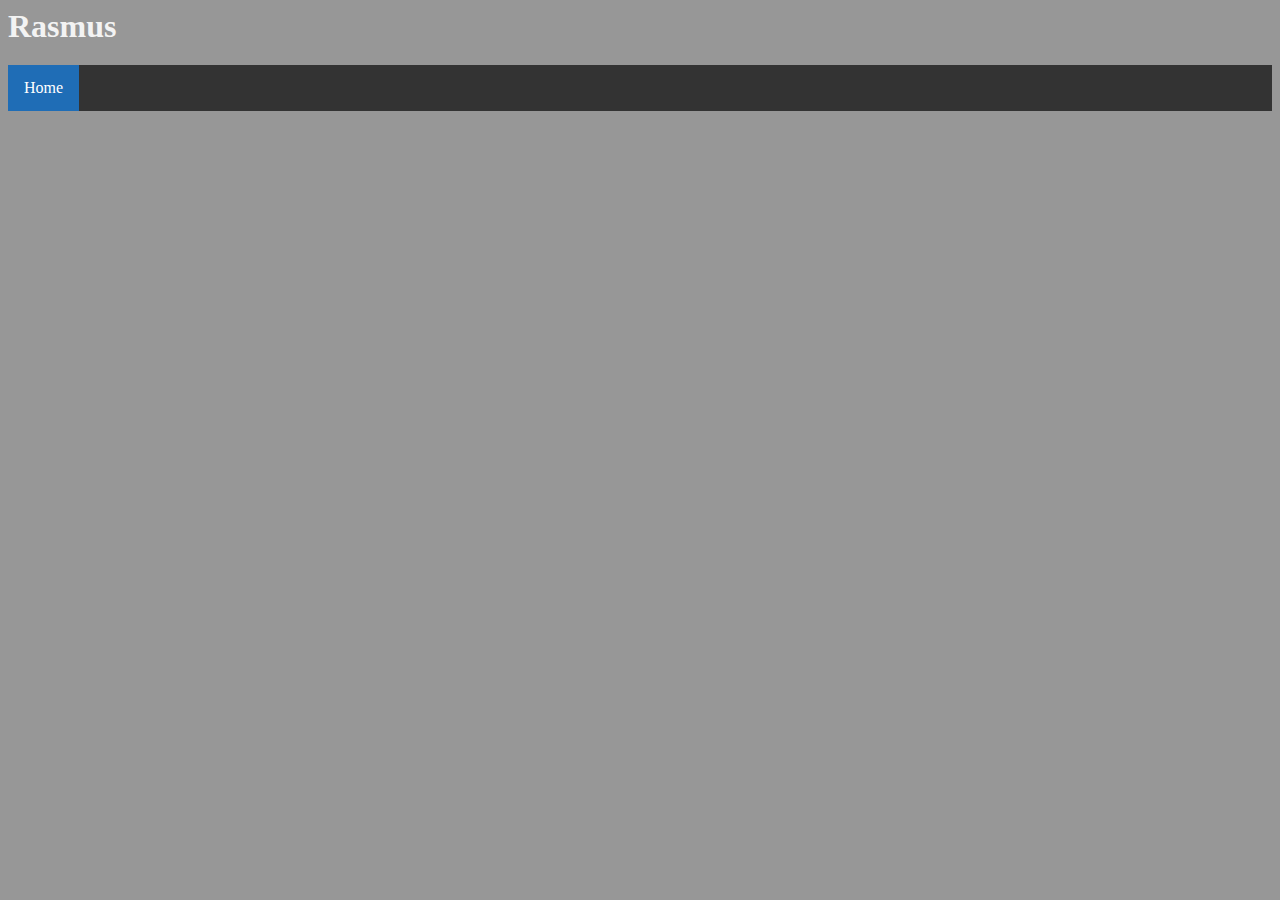
==== index.html @ 1e032517 "init" ====
<!DOCTYPE html>
<html>
<head>
    <link rel="stylesheet" type="text/css" href="myStyle.css">
</head>
<body>
    <h1 style="margin:0;" id="app">Rasmus</h1>

<ul id="example-2">
  <li><a class="active" >Home</a></li>
</ul>
---- myStyle.css ----
ul {
    list-style-type: none;
    margin: 0;
    padding: 0;
    overflow: hidden;
    background-color: #333;
    position: -webkit-sticky; /* Safari */
    position: sticky;
    top: 0;
}

li {
    float: left;
}

body {
    background-color: rgb(151, 151, 151);
}

li a {
    display: block;
    color: white;
    text-align: center;
    padding: 14px 16px;
    text-decoration: none;
}

li a:hover {
    background-color: #1f6db6;
}
.active {
    background-color: #1f6db6;
}
h1 {
  margin:0;
  color: #f3f3f3;
  padding-bottom:20px;
}
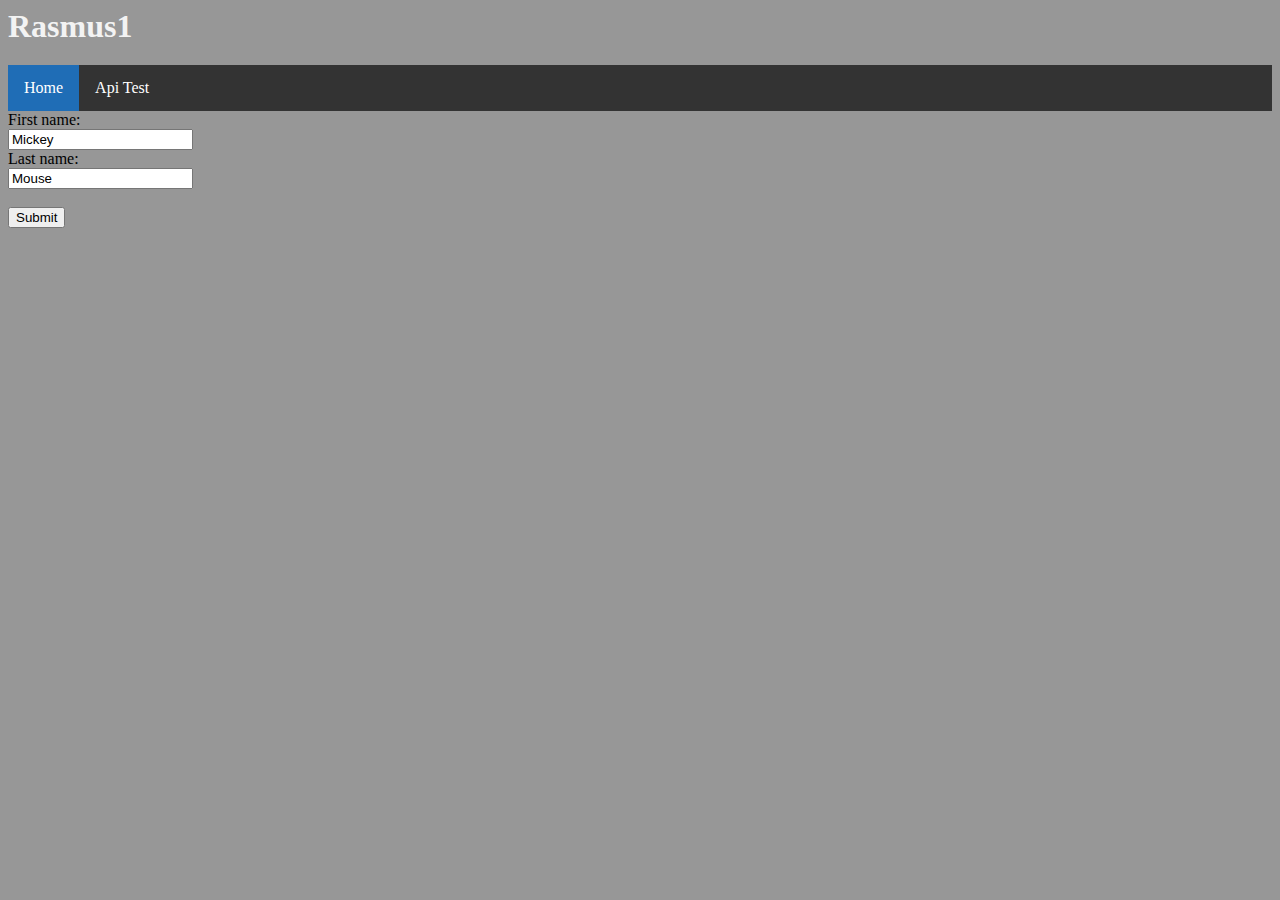
==== commit e1c4c96d: "Playing with forms." ====
--- a/index.html
+++ b/index.html
@@ -4,9 +4,28 @@
     <link rel="stylesheet" type="text/css" href="myStyle.css">
 </head>
 <body>
-    <h1 style="margin:0;" id="app">Rasmus</h1>
+    <h1 style="margin:0;" id="app">Rasmus1</h1>
 
 <ul id="example-2">
   <li><a class="active" >Home</a></li>
+  <li><a href="#news">Api Test</a></li>
 </ul>
 
+<script type="text/javascript">
+
+function handleClick() {
+   //alert("Direct Access: " + document.aye["whichThing"]);
+   //alert("Favorite weird creature: " + getRadioButtonValue(document.aye.whichThing));
+   return false; // prevent further bubbling of event
+}
+</script>
+
+<form onSubmit="return handleClick()">
+  First name:<br>
+  <input type="text" name="firstname" value="Mickey">
+  <br>
+  Last name:<br>
+  <input type="text" name="lastname" value="Mouse">
+  <br><br>
+  <input type="submit" value="Submit">
+</form> 
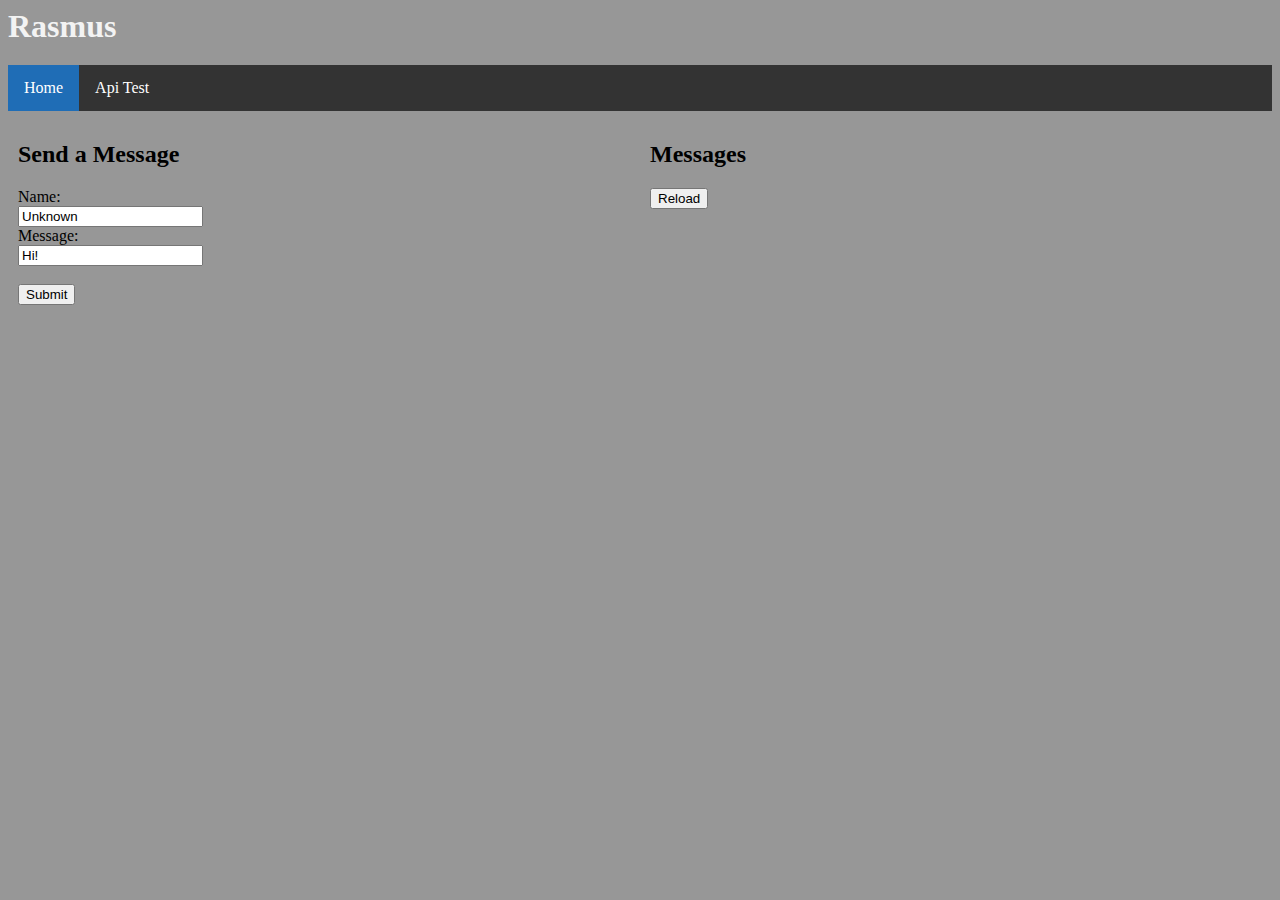
==== commit 610eee29: "Adding message board demo." ====
--- a/index.html
+++ b/index.html
@@ -1,10 +1,13 @@
 <!DOCTYPE html>
 <html>
 <head>
+    <meta content="text/html;charset=utf-8" http-equiv="Content-Type">
+    <meta content="utf-8" http-equiv="encoding">
     <link rel="stylesheet" type="text/css" href="myStyle.css">
+    <link rel="shortcut icon" href="">
 </head>
 <body>
-    <h1 style="margin:0;" id="app">Rasmus1</h1>
+    <h1 style="margin:0;" id="app">Rasmus</h1>
 
 <ul id="example-2">
   <li><a class="active" >Home</a></li>
@@ -13,19 +16,136 @@
 
 <script type="text/javascript">
 
-function handleClick() {
-   //alert("Direct Access: " + document.aye["whichThing"]);
-   //alert("Favorite weird creature: " + getRadioButtonValue(document.aye.whichThing));
-   return false; // prevent further bubbling of event
+var address = 'https://18.130.134.206'
+
+  function handleClick() {
+    if(document.getElementById('messageInput').value == "")
+    {
+      document.getElementById('sendMessageStatus').innerHTML = "Please enter message before trying to send it.";
+      return false;
+    }
+
+    document.getElementById('sendMessageStatus').innerHTML = "";
+    // 1. Create a new XMLHttpRequest object
+    let xhr = new XMLHttpRequest();
+
+    // 2. Configure it: GET-request for the URL /article/.../load
+    xhr.open('POST', address + '/api/LogItems/messages');
+
+    xhr.setRequestHeader('X-PINGOTHER', 'pingpong');
+    xhr.setRequestHeader('Content-Type', 'application/json');
+
+    // 3. Send the request over the network
+    xhr.send(JSON.stringify({
+    "name": document.getElementById('nameInput').value, "message": document.getElementById('messageInput').value }));
+    // 4. This will be called after the response is received
+    xhr.onload = function() {
+    if (xhr.status >= 300) { // analyze HTTP status of the response
+      document.getElementById('sendMessageStatus').innerHTML = `Error ${xhr.status}: ${xhr.statusText}`;
+    } else { // show the result
+      document.getElementById('sendMessageStatus').innerHTML = "Messaged saved.";
+      document.getElementById('messageInput').value = "";
+      handleReload();
+    }
+    };  
+
+    xhr.onerror = function() {
+      alert("Request failed!");
+    };
+
+    return false; // prevent further bubbling of event
+  }
+
+  function handleReload() {
+
+  // 1. Create a new XMLHttpRequest object
+  let xhr = new XMLHttpRequest();
+
+  // 2. Configure it: GET-request for the URL /article/.../load
+  xhr.open('GET', address + '/api/LogItems/messages');
+
+  xhr.setRequestHeader('X-PINGOTHER', 'pingpong');
+  xhr.setRequestHeader('Content-Type', 'application/json');
+
+  // 3. Send the request over the network
+  xhr.send(JSON.stringify());
+
+
+  function makeUL(array) {
+      if(array.length == 0)
+      {
+         return document.createTextNode('No messages yet!');
+      }
+      // Create the list element:
+      var list = document.createElement('messageListDiv'); 
+      list.setAttribute('class', 'ul2');
+      for(var i = 0; i < array.length; i++) {
+          // Create the list item:
+          var item = document.createElement('container');
+          item.setAttribute('class', 'container');
+          // Set its contents:
+
+          var message = document.createElement('container');
+          message.setAttribute('class', 'message');
+          message.innerHTML = array[i].message
+          var sender = document.createElement('container');
+          sender.setAttribute('class', 'sender');
+          sender.innerHTML = array[i].name + "#" + array[i].timeStamp;
+
+          item.appendChild(message);
+          item.appendChild(sender);
+
+          // Add it to the list:
+          list.appendChild(item);
+      }
+      // Finally, return the constructed list:
+      return list;
+  }
+
+  // 4. This will be called after the response is received
+  xhr.onreadystatechange = function() {
+    document.getElementById('foo').innerHTML = ""
+    var myArr = JSON.parse(this.responseText);
+    document.getElementById('foo').appendChild(makeUL(myArr));
+
+
+  } 
+
+  xhr.onerror = function() {
+    alert("Request failed!");
+  };
+
+  return false; 
 }
+
+handleReload();
 </script>
 
-<form onSubmit="return handleClick()">
-  First name:<br>
-  <input type="text" name="firstname" value="Mickey">
-  <br>
-  Last name:<br>
-  <input type="text" name="lastname" value="Mouse">
-  <br><br>
-  <input type="submit" value="Submit">
-</form> 
+<div class="row">
+  <div class="column">
+ 
+    <h2>Send a Message</h2>
+    <form onSubmit="return handleClick()">
+    Name:<br>
+    <input type="text" id="nameInput" name="Name" value="Unknown">
+    <br>
+    Message:<br>
+    <input type="text" id="messageInput" name="Message" value="Hi!">
+    <br><br>
+    <input type="submit" value="Submit">
+    </form> 
+    <p id="sendMessageStatus"></p>
+    
+  </div>
+  <div class="column">
+    <h2>Messages</h2>
+    <p id="messageBoard"></p>
+    <div id="foo"></div>
+    <button type="button" onclick="handleReload()">Reload</button>
+  </div>
+</div>
+
+
+</body>
+
+</html>--- a/myStyle.css
+++ b/myStyle.css
@@ -7,6 +7,52 @@
     position: -webkit-sticky; /* Safari */
     position: sticky;
     top: 0;
+}
+
+.ul2 {
+  list-style-type: none;
+  margin: 0;
+  padding: 0;
+  overflow: hidden;
+  position: -webkit-sticky; /* Safari */
+  position: sticky;
+  top: 0;
+  float: left;
+  width: 95%; 
+  height:500px;
+  overflow:hidden; 
+  overflow-y:auto;
+}
+
+.container {
+
+  list-style-type: none;
+  border: 2px solid #1f6db6;
+  background-color: #636363;
+
+  width: 95%;
+  border-radius: 5px;
+  padding: 5px;
+  float: left;
+
+  margin: 10px 0;
+}
+
+.container::after {
+  content: "";
+  clear: both;
+  display: table;
+}
+
+.message {
+  width: 100%;
+  float: left;
+}
+
+.sender {
+  float: right;
+  padding: 0px 15px;
+  color: #aaa;
 }
 
 li {
@@ -36,3 +82,20 @@
   color: #f3f3f3;
   padding-bottom:20px;
 }
+* {
+    box-sizing: border-box;
+  }
+/* Create two equal columns that floats next to each other */
+.column {
+    float: left;
+    width: 50%;
+    padding: 10px;
+    height: 300px; /* Should be removed. Only for demonstration */
+  }
+  
+  /* Clear floats after the columns */
+  .row:after {
+    content: "";
+    display: table;
+    clear: both;
+  }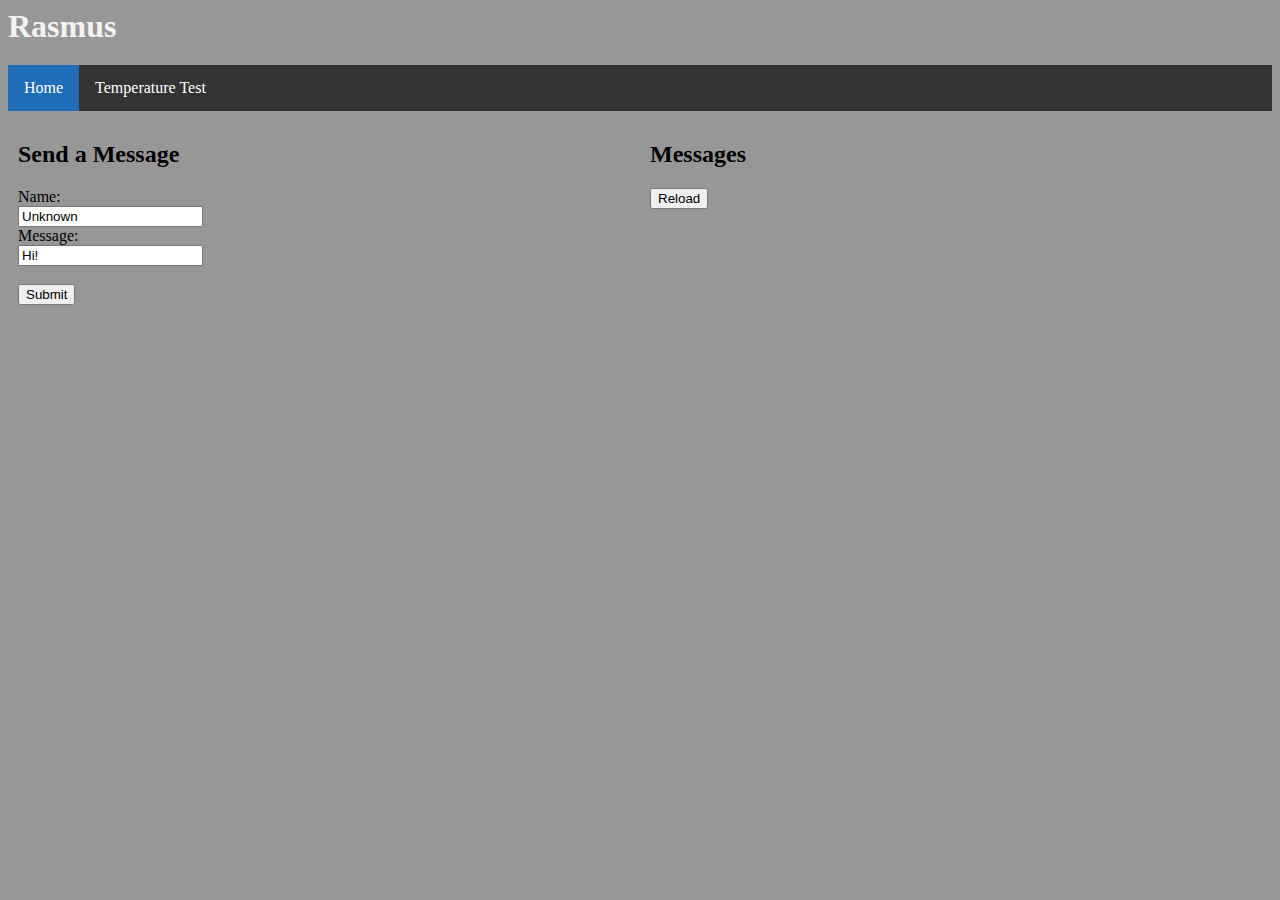
==== commit 3619c1de: "Minor changes to work with new nginx settings. Minor changes to look." ====
--- a/index.html
+++ b/index.html
@@ -11,12 +11,12 @@
 
 <ul id="example-2">
   <li><a class="active" >Home</a></li>
-  <li><a href="#news">Api Test</a></li>
+  <li><a href="/Temp">Temperature Test</a></li>
 </ul>
 
 <script type="text/javascript">
 
-var address = 'https://18.130.134.206'
+var address = 'https://hjort.uk'
 
   function handleClick() {
     if(document.getElementById('messageInput').value == "")
@@ -148,4 +148,4 @@
 
 </body>
 
-</html>+</html>
